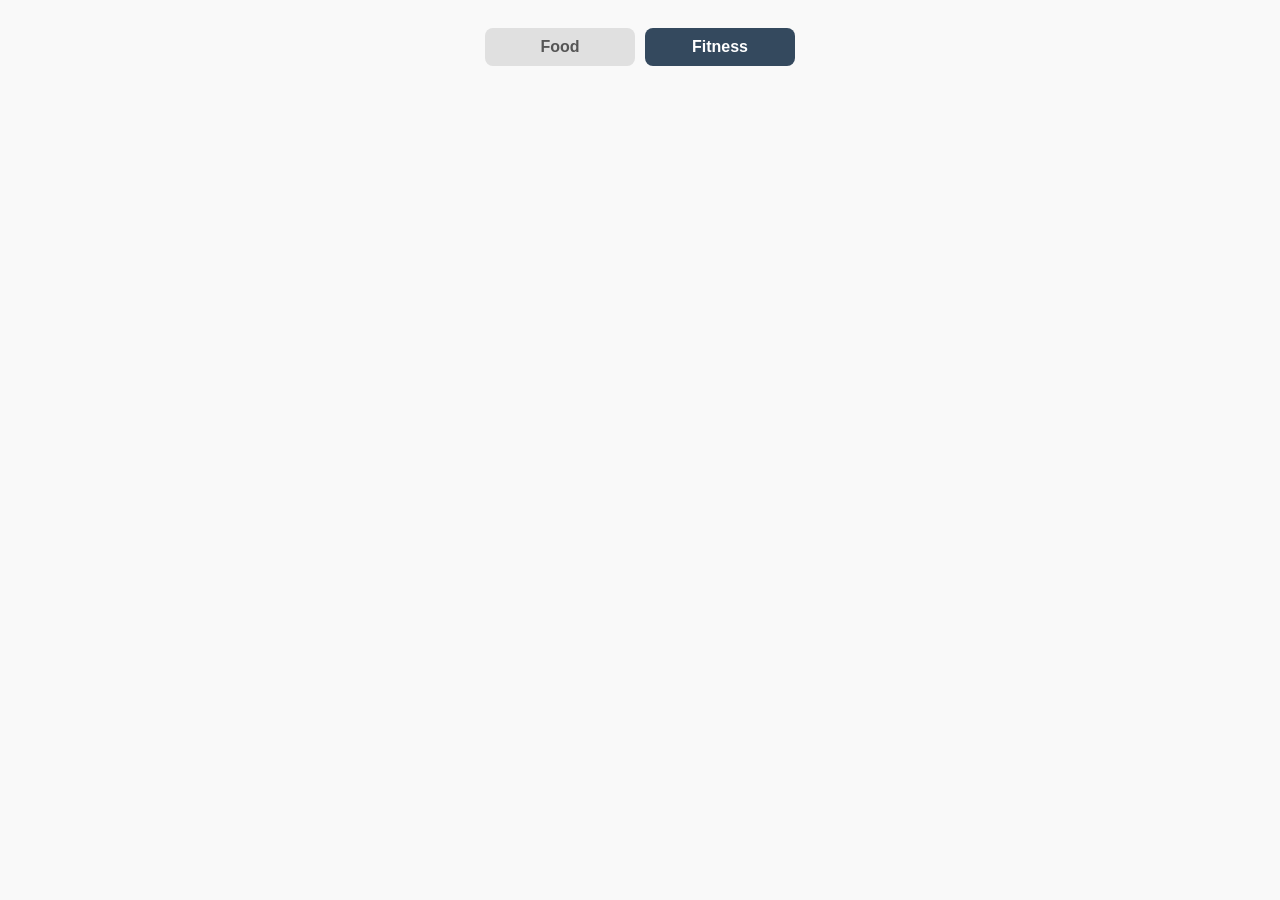
==== html/fitness.html @ b6cd90db "restructuring" ====
<!doctype html>
<html lang="en">
  <head>
    <meta charset="UTF-8" />
    <meta name="viewport" content="width=device-width, initial-scale=1.0" />
    <title>Fitness</title>
    <link rel="stylesheet" href="../css/style.css" />
  </head>
  <body>
    <div class="app-nav">
      <button class="nav-btn" onclick="window.location.href = 'nutrition.html'">
        Food
      </button>
      <button
        class="nav-btn active"
        onclick="window.location.href = 'fitness.html'"
      >
        Fitness
      </button>
    </div>

    <script src="../js/fitness.js"></script>
  </body>
</html>
---- css/style.css ----
body {
  font-family: -apple-system, sans-serif;
  padding: 20px;
  background: #f9f9f9;
  text-align: center;
}

/* Hide scrollbar for IE, Edge, and Firefox */
html,
body {
  -ms-overflow-style: none;
  scrollbar-width: none;
}

/* Hide scrollbar for Chrome, Safari, and Opera */
html::-webkit-scrollbar,
body::-webkit-scrollbar {
  display: none;
}
.dashboard {
  display: flex;
  flex-wrap: wrap;
  justify-content: center;
  gap: 20px;
  margin-bottom: 30px;
}
.circle-wrap {
  display: flex;
  flex-direction: column;
  align-items: center;
}
.circle {
  width: 100px;
  height: 100px;
  border-radius: 50%;
  background: conic-gradient(var(--color) calc(var(--percent) * 1%), #e0e0e0 0);
  display: flex;
  align-items: center;
  justify-content: center;
  margin-bottom: 10px;
}
.circle.over {
  background: conic-gradient(#ff4d4d calc(var(--percent) * 1%), #e0e0e0 0);
}
.circle-inner {
  width: 80px;
  height: 80px;
  background: #fff;
  border-radius: 50%;
  display: flex;
  flex-direction: column;
  align-items: center;
  justify-content: center;
}
.circle-inner span {
  font-size: 12px;
  color: #555;
}
.circle-inner strong {
  font-size: 16px;
}
.controls {
  display: flex;
  flex-direction: column;
  gap: 15px;
  max-width: 350px;
  margin: 0 auto;
}
.input-group {
  display: flex;
  flex-direction: column;
  gap: 10px;
}
.add-group {
  display: flex;
  gap: 10px;
}
select,
.custom-inputs input {
  flex-grow: 1;
  padding: 12px;
  font-size: 16px;
  border-radius: 8px;
  border: 1px solid #ccc;
  box-sizing: border-box;
}
/* Custom Input Styles */
.custom-inputs {
  display: none; /* Hidden by default */
  flex-direction: column;
  gap: 10px;
  background: #fff;
  padding: 15px;
  border-radius: 8px;
  border: 1px solid #ddd;
}
.custom-macros {
  display: grid;
  grid-template-columns: repeat(4, 1fr);
  gap: 8px;
}
.custom-macros input {
  padding: 8px;
  font-size: 14px;
}
button {
  padding: 12px;
  font-size: 16px;
  border-radius: 8px;
  border: none;
  font-weight: bold;
  cursor: pointer;
}
.btn-add {
  background: #7ed321;
  color: white;
}
.btn-submit {
  background: #007bff;
  color: white;
  width: 100%;
}
button:disabled,
select:disabled {
  background: #aaa;
  cursor: not-allowed;
}
select:disabled {
  background: #eee;
  color: #888;
}
#queue-list {
  list-style: none;
  padding: 0;
  margin: 0;
  text-align: left;
}
#queue-list li {
  display: flex;
  justify-content: space-between;
  align-items: center;
  background: #fff;
  padding: 10px;
  border-radius: 6px;
  border: 1px solid #ddd;
  margin-bottom: 8px;
  font-size: 14px;
}
.btn-remove {
  background: #ff4d4d;
  color: white;
  border: none;
  border-radius: 50%;
  width: 24px;
  height: 24px;
  display: flex;
  align-items: center;
  justify-content: center;
  cursor: pointer;
  padding: 0;
  font-size: 14px;
}
#status {
  margin-top: 10px;
  font-size: 14px;
  color: #666;
  min-height: 20px;
}
/* Styles for the daily log display */
.log-container {
  margin-top: 30px;
  max-width: 350px;
  margin-left: auto;
  margin-right: auto;
  text-align: left;
}
.log-container h3 {
  font-size: 18px;
  color: #333;
  border-bottom: 2px solid #ddd;
  padding-bottom: 8px;
  margin-bottom: 10px;
}
#daily-log-list {
  list-style: none;
  padding: 0;
  margin: 0;
  font-size: 14px;
  color: #444;
}
#daily-log-list li {
  padding: 10px 12px;
  margin-bottom: 8px;
  border-radius: 8px;
}
/* Navigation Header */
.app-nav {
  display: flex;
  justify-content: center;
  gap: 10px;
  margin-bottom: 20px;
}

.nav-btn {
  flex: 1;
  max-width: 150px;
  padding: 10px;
  font-size: 16px;
  background: #e0e0e0;
  color: #555;
  border-radius: 8px;
  border: none;
  cursor: pointer;
  transition:
    background 0.2s,
    color 0.2s;
}

.nav-btn.active {
  background: #34495e; /* Matches the Calories circle color */
  color: white;
  font-weight: bold;
}
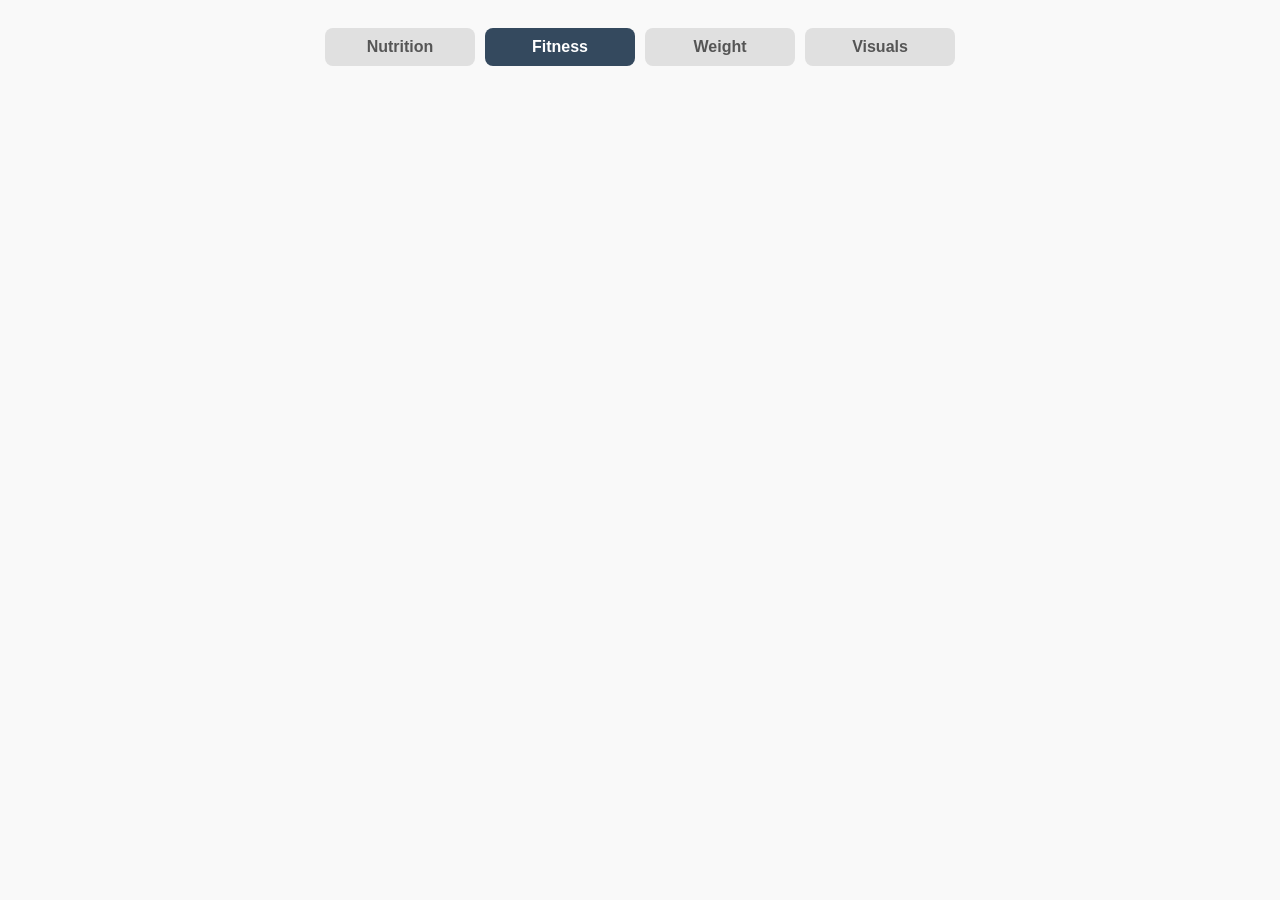
==== commit 6c2f66f1: "add blank pages" ====
--- a/html/fitness.html
+++ b/html/fitness.html
@@ -9,7 +9,7 @@
   <body>
     <div class="app-nav">
       <button class="nav-btn" onclick="window.location.href = 'nutrition.html'">
-        Food
+        Nutrition
       </button>
       <button
         class="nav-btn active"
@@ -17,6 +17,12 @@
       >
         Fitness
       </button>
+      <button class="nav-btn" onclick="window.location.href = 'weight.html'">
+        Weight
+      </button>
+      <button class="nav-btn" onclick="window.location.href = 'visuals.html'">
+        Visuals
+      </button>
     </div>
 
     <script src="../js/fitness.js"></script>
--- a/css/style.css
+++ b/css/style.css
@@ -33,14 +33,33 @@
   width: 100px;
   height: 100px;
   border-radius: 50%;
-  background: conic-gradient(var(--color) calc(var(--percent) * 1%), #e0e0e0 0);
+  /* Stack the main color, then the what-if color, then the gray background */
+  background: conic-gradient(
+    var(--color) calc(var(--percent) * 1%),
+    var(--whatif-color) calc(var(--percent) * 1%),
+    var(--whatif-color) calc(var(--total-percent) * 1%),
+    #e0e0e0 0
+  );
   display: flex;
   align-items: center;
   justify-content: center;
   margin-bottom: 10px;
 }
+
 .circle.over {
-  background: conic-gradient(#ff4d4d calc(var(--percent) * 1%), #e0e0e0 0);
+  background: conic-gradient(
+    #ff4d4d calc(var(--percent) * 1%),
+    #ffb3b3 calc(var(--percent) * 1%),
+    #ffb3b3 calc(var(--total-percent) * 1%),
+    #e0e0e0 0
+  );
+}
+
+.what-if-text {
+  font-size: 11px;
+  color: #888;
+  display: block;
+  font-weight: normal;
 }
 .circle-inner {
   width: 80px;
